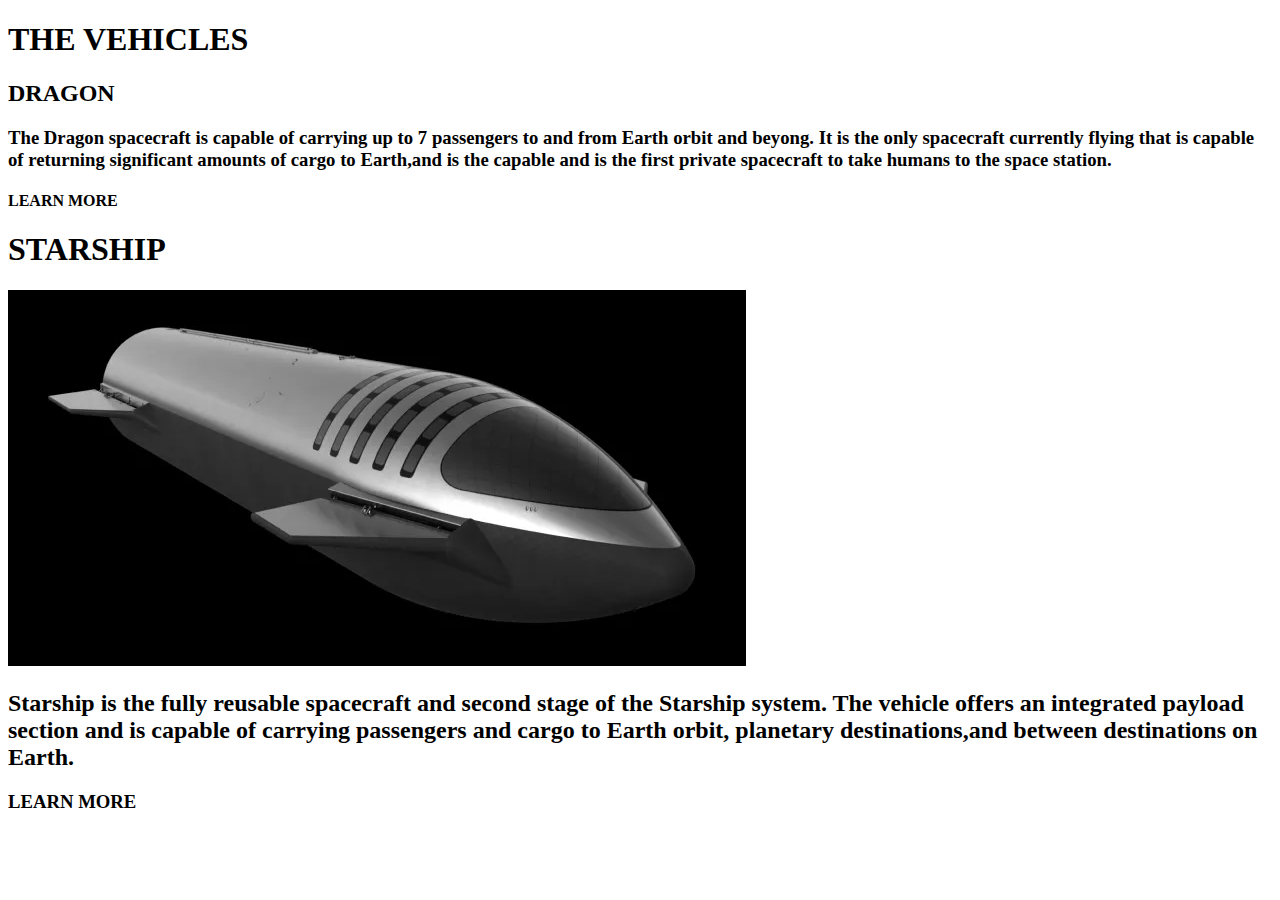
==== fangzhan  最初版/2a.html @ e910de50 "新增文档" ====
<!DOCTYPE html>
<html lang="en">
  <head>
    <meta charset="UTF-8">
    <meta http-equiv="X-UA-Compatible" content="IE=edge">
    <meta name="viewport" content="width=device-width, initial-scale=1.0">
    <title>Head First Lounge</title>
    <link type="text/css" rel="stylesheet" href="2a.css">
  </head>
  
  <body>
    <h1>THE VEHICLES</h1>
    <h2>DRAGON</h2>
    <h3>
      The Dragon spacecraft is capable of carrying up to 7
      passengers to and from Earth orbit and beyong. It is 
      the only spacecraft currently flying that is capable of returning
      significant amounts of cargo to Earth,and is the capable 
      and is the first private spacecraft to take humans to the space station.
    </h3>
    <h4>
      LEARN MORE
    </h4>  
    <h1>STARSHIP</h1>
    <img class="1" src="images/starship.webp" alt="starship">
    <h2>
      Starship is the fully reusable spacecraft and second stage of the 
      Starship system. The vehicle offers an integrated payload section and 
      is capable of carrying passengers and cargo to Earth orbit, planetary 
      destinations,and between destinations on Earth.
    </h2>
    <h3>LEARN MORE</h3>
  </body>
</html>
---- fangzhan  最初版/2a.css ----
.1{

}

body{

}
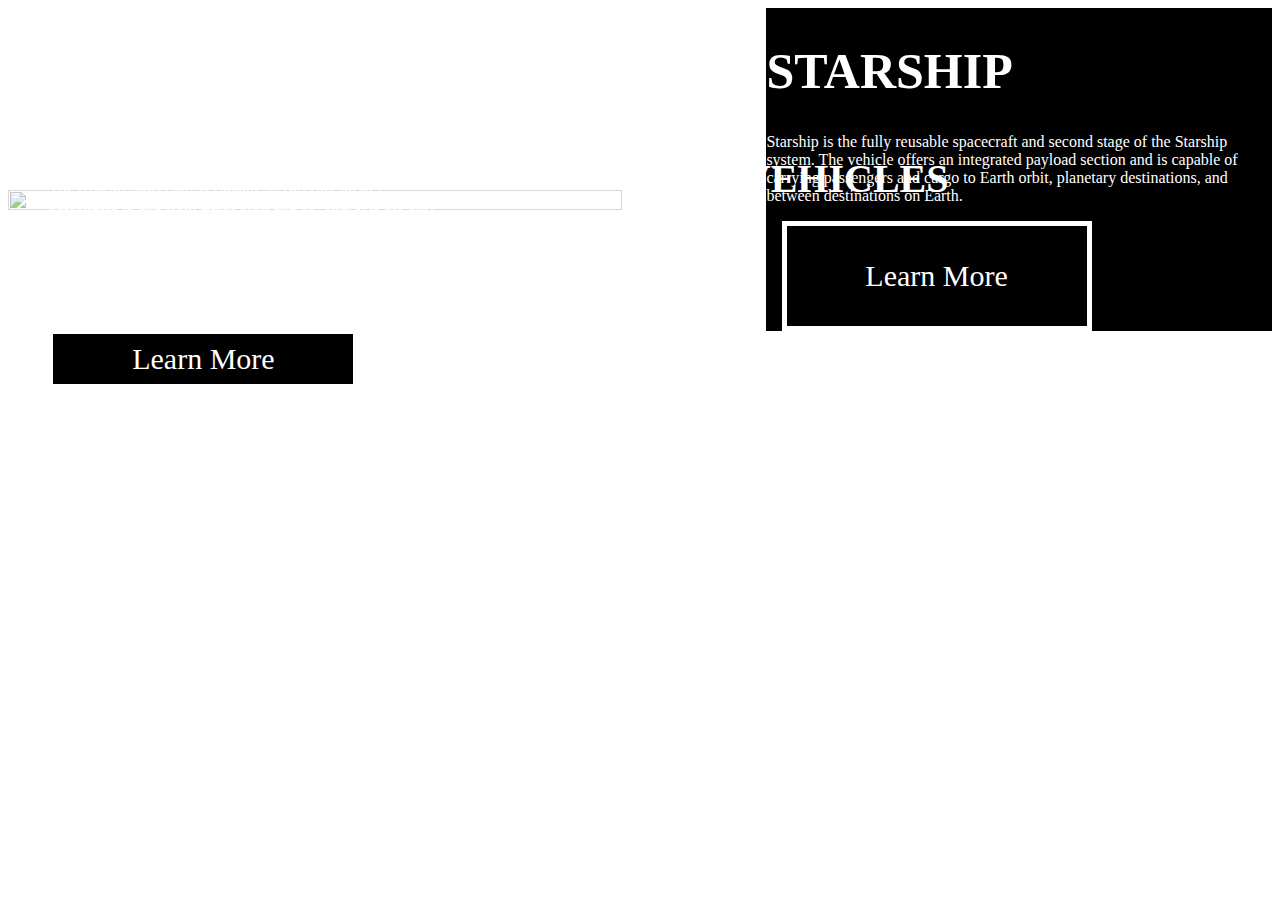
==== commit 53491ba5: "新增文件" ====
--- a/fangzhan  最初版/2a.html
+++ b/fangzhan  最初版/2a.html
@@ -8,27 +8,30 @@
     <link type="text/css" rel="stylesheet" href="2a.css">
   </head>
   
-  <body>
-    <h1>THE VEHICLES</h1>
-    <h2>DRAGON</h2>
-    <h3>
-      The Dragon spacecraft is capable of carrying up to 7
-      passengers to and from Earth orbit and beyong. It is 
-      the only spacecraft currently flying that is capable of returning
-      significant amounts of cargo to Earth,and is the capable 
-      and is the first private spacecraft to take humans to the space station.
-    </h3>
-    <h4>
-      LEARN MORE
-    </h4>  
-    <h1>STARSHIP</h1>
-    <img class="1" src="images/starship.webp" alt="starship">
-    <h2>
-      Starship is the fully reusable spacecraft and second stage of the 
-      Starship system. The vehicle offers an integrated payload section and 
-      is capable of carrying passengers and cargo to Earth orbit, planetary 
-      destinations,and between destinations on Earth.
-    </h2>
-    <h3>LEARN MORE</h3>
-  </body>
+      <div class="Home-up">
+        <div class="Home-up-title">
+            <h1>THE VEHICLES</h1>
+        </div>
+        <div class="Home-up-left">
+            <div class="Home-up-left-title">
+                <h1 style="color: white;position: relative;top: 20%;">DRAGON</h1>
+                <p style="color: white; position: relative;top: 30%;">The Dragon spacecraft is capable of carrying up to 7 passengers to and from Earth orbit and beyond. It is the only spacecraft currently flying that is capable of returning significant amounts of cargo to Earth, and is the first private spacecraft to take humans to the space station.</p>
+            </div>
+            <span style="transition: all 1s;cursor: pointer; color: white;width: 300px;height: 50px;background-color: black;display: inline-block;position: relative;top: 20%;left: 8%;border: 5px solid white;font-size: 30px;text-align: center;line-height: 50px;" id="span-up">Learn More</span>
+        </div>
+        <div class="Home-up-right">
+            <video src="../fangzhan  最初版/images/dragon-comp.mp4" controls style="width: 90%;height: 90%;object-fit: contain;position: absolute;left: 10%; top: 25%;"loop playsinline muted></video>
+        </div>
+    </div>
+    <div class="Home-jet">
+        <div class="Home-img-left">
+            <img src="../static/img/fc.jpg" alt="">
+        </div>
+        <div class="Home-title-right">
+            <div class="Home-title-right-item">
+                <h1 style="color: white;font-size: 50px;position: relative;top: 20%;">STARSHIP</h1>
+                <p style="color: white; position: relative;top: 30%;">Starship is the fully reusable spacecraft and second stage of the Starship system. The vehicle offers an integrated payload section and is capable of carrying passengers and cargo to Earth orbit, planetary destinations, and between destinations on Earth.</p>
+                <span style="transition: all 1s;cursor: pointer; color: white;width: 300px;height: 100px;background-color: black;display: inline-block;position: relative;top: 65%;left: 3%;border: 5px solid white;font-size: 30px;text-align: center;line-height: 100px;" id="span-up">Learn More</span>
+
+
 </html>--- a/fangzhan  最初版/2a.css
+++ b/fangzhan  最初版/2a.css
@@ -1,7 +1,79 @@
-.1{
-
+.Home-up{
+    width: 100%;
+    height: 120%;
+    background-color: black;
+    display: flex;
+    position: relative;
+}
+.Home-up-left{
+    width: 40%;
+    height: 40%;
+    background-color: black;
+    position: absolute;
+    top: 20%;
+    left: 0%;
+    z-index: 100;
+}
+.Home-up-right{
+    width: 100%;
+    height: 100%;
+    background-color: black;
+}
+.Home-up-title{
+    position: absolute;
+    z-index: 100; 
+    width: 400px;
+    height: 50px;
+    /* background-color: red; */
+    font-size: 20px;
+    color: white;
+    left: 640px;
+    margin-top: 120px;
+}
+.Home-up-left-title{
+    width: 80%;
+    height: 300px;
+    /* background-color: red; */
+    position: relative;
+    top: 20%;
+    left: 8%;
+}
+#span-up:hover{
+    background-color: white !important;
+    color: black !important;
 }
 
-body{
+.Home-jet{
+    width: 100%;
+    height: 100%;
+    display: flex;
+    flex-wrap: wrap;
+    /* position: relative; */
+}
+.Home-jet:hover .Home-img-left img{
+    margin-top: 20%;
+    opacity: 1;
+}
+.Home-jet:hover .Home-jet-Earth img{
 
+    opacity: 1;
+}
+
+.Home-img-left{
+    width: 60%;
+    height: 120%;
+    /* background-color: gold; */
+    position: relative;
+}
+.Home-img-left img{
+    width: 90%;
+    height: 52%;
+    margin-top: 24%;
+    opacity: 0.6;
+    transition: all 1s;
+}
+.Home-title-right{
+    width: 40%;
+    height: 100%;
+    background-color: black;
 }